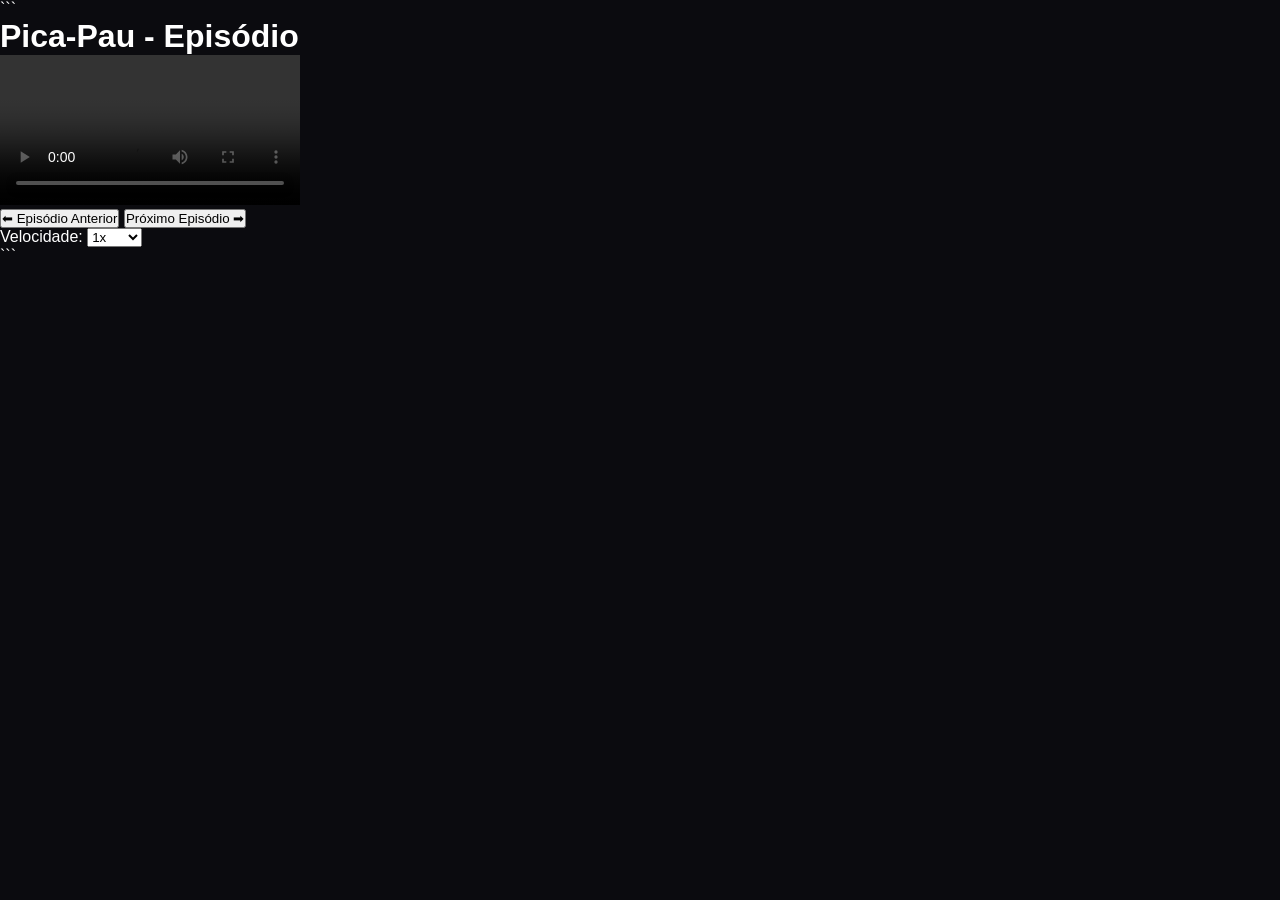
==== episodio.html @ 30400d8f "Create episodio.html for video playback" ====
<!DOCTYPE html>

<html lang="pt-BR">

<head>

<meta charset="UTF-8">
<meta name="viewport" content="width=device-width, initial-scale=1.0">

<title>Assistir - CartoonNow</title>

<link rel="stylesheet" href="css/style.css">

</head>

<body>

<div class="player-container">

```
<h1>Pica-Pau - Episódio</h1>

<video id="player" controls>

    <source src="assets/videos/episodio1.mp4" type="video/mp4">

</video>

<div class="player-buttons">

    <button onclick="episodioAnterior()">
        ⬅ Episódio Anterior
    </button>

    <button onclick="proximoEpisodio()">
        Próximo Episódio ➡
    </button>

</div>

<div class="velocidade">

    <label>Velocidade:</label>

    <select id="speed">

        <option value="0.5">0.5x</option>
        <option value="1" selected>1x</option>
        <option value="1.25">1.25x</option>
        <option value="1.5">1.5x</option>
        <option value="2">2x</option>

    </select>

</div>
```

</div>

<script src="js/player.js"></script>

</body>

</html>
---- css/style.css ----
*{
margin:0;
padding:0;
box-sizing:border-box;
font-family:Arial, Helvetica, sans-serif;
}

body{
background:#0b0b0f;
color:white;
}

/* MENU LATERAL */

.sidebar{
position:fixed;
left:0;
top:0;
width:240px;
height:100vh;
background:#111;
padding:20px;
z-index:1000;
}

.logo{
font-size:24px;
font-weight:bold;
margin-bottom:40px;
color:#ff3131;
}

.sidebar ul{
list-style:none;
}

.sidebar li{
padding:14px 10px;
border-radius:8px;
cursor:pointer;
transition:.3s;
}

.sidebar li:hover

/* TOPO */

.topbar{
margin-left:240px;
height:70px;
display:flex;
align-items:center;
justify-content:space-between;
padding:0 30px;
background:#111;
position:sticky;
top:0;
z-index:999;
}

#menuBtn{
background:none;
border:none;
color:white;
font-size:28px;
cursor:pointer;
}

.search-box input{
width:280px;
padding:12px;
border:none;
border-radius:10px;
outline:none;
}

/* BANNER */

.hero{
margin-left:240px;
height:70vh;
background:url('../assets/banners/banner.jpg');
background-size:cover;
background-position:center;
display:flex;
align-items:center;
}

.overlay{
padding:60px;
background:linear-gradient(
to right,
rgba(0,0,0,.9),
rgba(0,0,0,.2)
);
width:100%;
}

.overlay h1{
font-size:60px;
margin-bottom:15px;
}

.overlay p{
max-width:600px;
font-size:18px;
margin-bottom:20px;
}

.hero-buttons button{
padding:12px 25px;
border:none;
border-radius:8px;
cursor:pointer;
margin-right:10px;
}

.play-btn{
background:white;
color:black;
}

.info-btn{
background:#444;
color:white;
}

/* SEÇÕES */

.section{
margin-left:240px;
padding:30px;
}

.section h2{
margin-bottom:15px;
}

/* CARROSSEL */

.row{
display:flex;
gap:15px;
overflow-x:auto;
padding-bottom:10px;
}

.row::-webkit-scrollbar{
display:none;
}

/* CARDS */

.card{
min-width:180px;
height:260px;
background:#1b1b1b;
border-radius:12px;
overflow:hidden;
cursor:pointer;
transition:.3s;
position:relative;
}

.card:hover{
transform:scale(1.05);
}

.card img{
width:100%;
height:100%;
object-fit:cover;
}

.card span{
position:absolute;
bottom:10px;
left:10px;
background:rgba(0,0,0,.7);
padding:5px 10px;
border-radius:6px;
}

/* RESPONSIVO */

@media(max-width:900px){

```
.sidebar{
    width:80px;
}

.topbar,
.hero,
.section{
    margin-left:80px;
}

.sidebar li{
    font-size:12px;
}
```

}

/* LOGIN E CADASTRO */

.auth-container{
width:100%;
height:100vh;
display:flex;
justify-content:center;
align-items:center;
}

.auth-box{
width:400px;
background:#111;
padding:30px;
border-radius:15px;
}

.auth-box h1{
text-align:center;
color:#ff3131;
margin-bottom:20px;
}

.auth-box h2{
margin-bottom:20px;
}

.auth-box input{
width:100%;
padding:12px;
margin-bottom:12px;
border:none;
border-radius:8px;
}

.auth-box button{
width:100%;
padding:12px;
border:none;
border-radius:8px;
cursor:pointer;
font-weight:bold;
}

.auth-box p{
margin-top:15px;
text-align:center;
}

/* PÁGINA DA SÉRIE */

.serie-banner{
display:flex;
gap:30px;
padding:40px;
}

.serie-capa{
width:280px;
border-radius:12px;
}

.serie-info{
max-width:700px;
}

.serie-info h1{
font-size:48px;
margin-bottom:15px;
}

.serie-info p{
margin-bottom:20px;
}

.serie-info button{
padding:12px 20px;
border:none;
border-radius:8px;
cursor:pointer;
}

.temporadas{
padding:40px;
}

.episodio{
display:flex;
justify-content:space-between;
align-items:center;
background:#151515;
margin-top:15px;
padding:15px;
border-radius:10px;
}

.episodio button{
padding:10px 15px;
border:none;
border-radius:8px;
cursor:pointer;
}
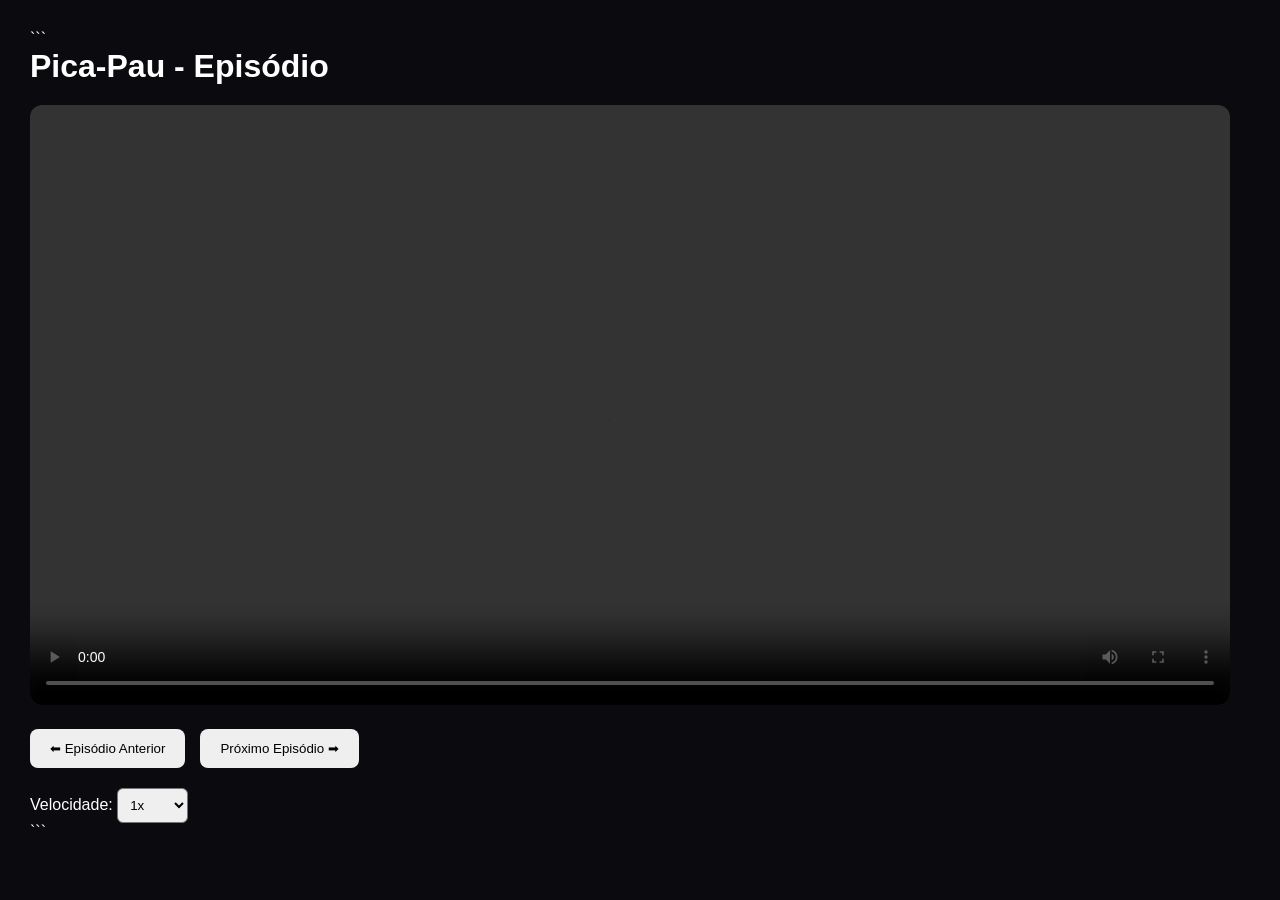
==== commit bb92a797: "Enhance episodio.html with new scripts Added additional scripts for data handling and episode contro" ====
--- a/episodio.html
+++ b/episodio.html
@@ -62,3 +62,7 @@
 </body>
 
 </html>
+
+
+<script src="js/data.js"></script>
+<script src="js/episodio.js"></script>
--- a/css/style.css
+++ b/css/style.css
@@ -305,3 +305,115 @@
 border-radius:8px;
 cursor:pointer;
 }
+
+
+/* PLAYER */
+
+.player-container{
+padding:30px;
+}
+
+.player-container h1{
+margin-bottom:20px;
+}
+
+#player{
+width:100%;
+max-width:1200px;
+border-radius:12px;
+background:black;
+}
+
+.player-buttons{
+margin-top:20px;
+display:flex;
+gap:15px;
+}
+
+.player-buttons button{
+padding:12px 20px;
+border:none;
+border-radius:8px;
+cursor:pointer;
+}
+
+.velocidade{
+margin-top:20px;
+}
+
+.velocidade select{
+padding:8px;
+border-radius:6px;
+}
+
+
+/* PERFIL */
+
+.perfil-container{
+padding:40px;
+}
+
+.perfil-header{
+text-align:center;
+margin-bottom:40px;
+}
+
+.avatar{
+width:150px;
+height:150px;
+border-radius:50%;
+object-fit:cover;
+margin-bottom:15px;
+}
+
+.perfil-header button{
+margin-top:15px;
+padding:12px 20px;
+border:none;
+border-radius:8px;
+cursor:pointer;
+}
+
+.perfil-section{
+margin-top:30px;
+}
+
+.item-perfil{
+background:#151515;
+padding:15px;
+border-radius:10px;
+margin-top:10px;
+}
+
+
+/* ADMIN */
+
+.admin-container{
+padding:40px;
+}
+
+.admin-container h1{
+margin-bottom:20px;
+}
+
+.admin-box{
+background:#151515;
+padding:20px;
+border-radius:10px;
+margin-bottom:20px;
+}
+
+.admin-box input{
+width:100%;
+padding:12px;
+margin-bottom:10px;
+border:none;
+border-radius:8px;
+}
+
+.admin-box button{
+padding:12px 20px;
+border:none;
+border-radius:8px;
+cursor:pointer;
+}
